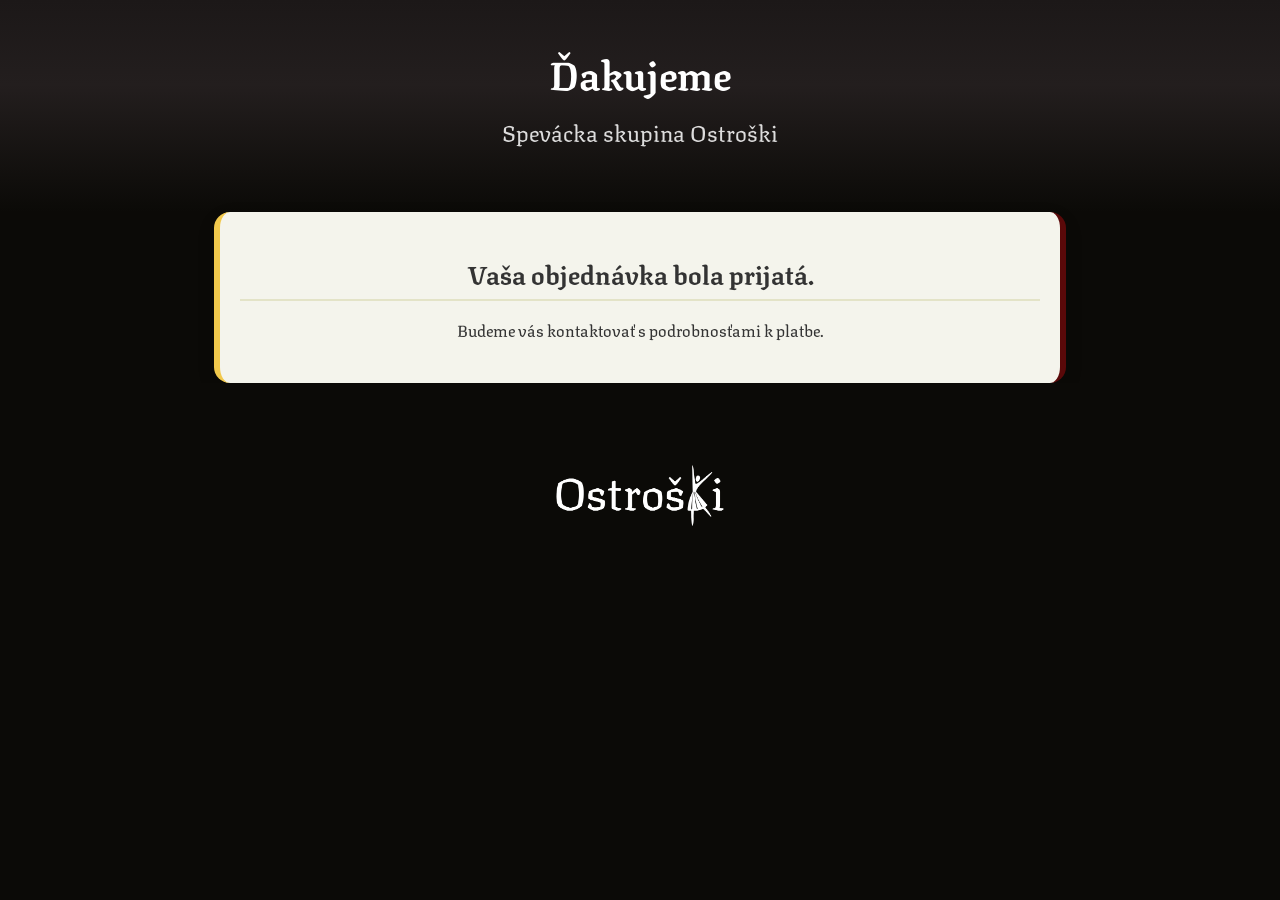
==== orders/index.html @ ce382a6a "Landing page for orders" ====
<!DOCTYPE html>
<html lang="sk">

<head>
    <meta charset="UTF-8">
    <meta name="viewport" content="width=device-width, initial-scale=1.0">
    <meta name="robots" content="noindex, nofollow">
    <meta name="referrer" content="no-referrer">
    <title>Objednávka prijatá | Ostroški</title>
    <link rel="stylesheet" href="../styles.css">
    <style>
        .order-total {
            font-size: 2.2em;
            font-weight: 700;
            margin: 10px 0 20px;
            color: var(--accent-red);
        }

        .order-iban {
            display: inline-block;
            margin: 10px 0 20px;
            padding: 12px 20px;
            background: var(--accent-dark);
            color: #fff;
            border-radius: 10px;
            font-size: 1.25em;
            letter-spacing: 0.04em;
            word-break: break-word;
        }

        .order-note {
            margin-top: 20px;
        }
    </style>
</head>

<body>
    <header class="page-header">
        <div class="container header-content">
            <h1>Ďakujeme</h1>
            <p>Spevácka skupina Ostroški</p>
        </div>
    </header>

    <main>
        <section id="order" class="container" aria-live="polite">
            <h2 id="order-title">Vaša objednávka bola prijatá.</h2>
            <p>Celková suma:</p>
            <p class="order-total" id="order-total"></p>
            <p id="order-message"></p>
            <p id="order-iban-wrap" hidden>
                <span>IBAN:</span><br>
                <span class="order-iban" id="order-iban">SK69 7500 0000 0040 1963 4669</span>
            </p>
            <p class="order-note" id="order-note"></p>
            <noscript>
                <p>Vaša objednávka bola prijatá. Ak sa vám nezobrazuje celková suma, zapnite si prosím JavaScript
                    alebo nás kontaktujte na ssostroski@gmail.com.</p>
            </noscript>
        </section>
    </main>

    <footer>
        <div class="container">
            <img src="../images/logo.png" alt="Ostroški logo" class="logo">
        </div>
    </footer>

    <script>
        // Landing page for Tally redirect:
        //   /orders/?total=@total&payment=@payment
        // total   - price, e.g. 12, 12.5 or 12,50
        // payment - answer of the payment-method question; anything containing "dobierk" means cash on delivery,
        //           anything containing "vopred", "prevod" or "ucet" means up-front bank transfer.
        // If payment is missing or unknown, a neutral confirmation without payment instructions is shown.
        (function () {
            var params = new URLSearchParams(location.search);

            function parseTotal(raw) {
                if (raw === null) return null;
                var s = raw.replace(/[\s\u00a0]/g, '').replace(/€|eur/gi, '').replace(',', '.');
                if (!/^\d{1,6}(\.\d{1,2})?$/.test(s)) return null;
                var n = Number(s);
                return n > 0 ? n : null;
            }

            function parsePayment(raw) {
                if (raw === null) return null;
                var s = raw.normalize('NFD').replace(/[\u0300-\u036f]/g, '').toLowerCase();
                if (s.indexOf('dobierk') !== -1) return 'dobierka';
                if (/vopred|prevod|ucet/.test(s)) return 'vopred';
                return null;
            }

            var total = parseTotal(params.get('total'));
            var payment = parsePayment(params.get('payment'));

            var totalEl = document.getElementById('order-total');
            var messageEl = document.getElementById('order-message');
            var noteEl = document.getElementById('order-note');

            if (total === null) {
                totalEl.parentNode.removeChild(totalEl.previousElementSibling);
                totalEl.parentNode.removeChild(totalEl);
                messageEl.textContent = 'Budeme vás kontaktovať s podrobnosťami k platbe.';
                return;
            }

            var amount = new Intl.NumberFormat('sk-SK', { style: 'currency', currency: 'EUR' }).format(total);
            totalEl.textContent = amount;

            if (payment === 'vopred') {
                messageEl.textContent = 'Pošlite prosím sumu ' + amount + ' na účet:';
                document.getElementById('order-iban-wrap').hidden = false;
                noteEl.textContent = 'Do poznámky k platbe uveďte vaše meno. Zásielku odošleme po prijatí platby.';
            } else if (payment === 'dobierka') {
                messageEl.textContent = 'Sumu ' + amount + ' uhradíte pri prevzatí zásielky (dobierka).';
                noteEl.textContent = 'Budeme vás kontaktovať s podrobnosťami k doručeniu.';
            } else {
                messageEl.textContent = 'Budeme vás kontaktovať s podrobnosťami k platbe.';
            }
        })();
    </script>
</body>

</html>
---- styles.css ----
@font-face {
    font-family: 'Texturina';
    src: url('fonts/Texturina-VariableFont_opsz,wght.ttf') format('truetype');
}

:root {
    --accent-red: #5a0909;
    --accent-blue: #1976d2;
    --accent-yellow: #f2c94c;
    --accent-dark: #0b0a07;
    --accent-cream: #f4f4ec;
    --accent-taupe: #b5a696
}

body {
    font-family: 'Texturina', Arial, sans-serif;
    margin: 0;
    padding: 0;
    background-color: #0b0a07;
    color: #333;
    line-height: 1.6;
}

header {
    text-align: center;
    padding: 20px;
    color: white;
    background: linear-gradient(to top,
        #0b0a07,
        #231e1e 60%,
        #1c1818
    );
}


.logo {
    height: 170px;
}

header h1 {
    margin-top: 10px;
    font-size: 2.5em;
}

h2 {
    margin-bottom: 15px;
    font-size: 1.6em;
    border-bottom: 2px solid #e3e3c7;
    padding-bottom: 5px;
}

header p {
    margin-top: 10px;
    font-size: 1.4em;
    opacity: 0.85; /* softer look */
}

section {
    background: var(--accent-cream);
    margin-top: 25px;
    padding: 25px;
    border-radius: 16px;
    box-shadow: 0 6px 20px rgba(0,0,0,0.08);

    border-left: 6px solid var(--accent-yellow);
    border-right: 6px solid var(--accent-red);

}

.profile-photo {
    max-width: 100%;
    width: 400px;
    height: auto;
    border-radius: 10px;
    object-fit: cover;
    margin: 20px 0;
    border: 6px solid #0b0a07;
    box-shadow: 0 8px 20px rgba(0,0,0,0.25);
}

.right-corner-photo {
    max-width: 50%;
    width: 400px;
    height: auto;
    border-radius: 10px;
    object-fit: cover;
    margin: 20px 0;
    border: 6px solid #0b0a07;
    box-shadow: 0 8px 20px rgba(0,0,0,0.25);
        position: absolute;

    top: 10px;
    right: 10px;
    height: auto;
}

.container {
    max-width: 800px;
    margin: 0 auto;
    padding: 20px;
    text-align: center;
}

main ul {
    list-style: none;
    padding: 0;
}

main ul li {
    margin: 15px 0;
    font-size: 1.1em;
}

a {
    color: var(--accent-blue);
    text-decoration: none;
    font-weight: 500;
}

a:hover {
    text-decoration: underline;
}

.tally-button {
    position: fixed;
    bottom: 20px;
    right: 20px;
    z-index: 1000;
    background: none;
    border: none;
    padding: 0;
    font-size: 3.5rem;
    line-height: 1;
    cursor: pointer;
    filter: drop-shadow(0 4px 6px rgba(0, 0, 0, 0.4));
    transition: transform 0.2s ease;
}

.tally-button:hover {
    transform: scale(1.15);
}

footer {
    text-align: center;
    padding: 10px 0;
    background-color: #0b0a07;
    color: white;
    font-size: 0.9em;
}

.spotify-embed {
    margin-top: 25px;
    padding: 15px;
    background: var(--accent-dark);
    border-radius: 16px;
    box-shadow: 0 4px 15px rgba(0,0,0,0.08);
}

#spotify h2 {
    margin-bottom: 10px;
}

/* Home page link to albums */
.button-link {
    display: inline-block;
    margin-top: 10px;
    padding: 10px 24px;
    background: var(--accent-red);
    color: #fff;
    border-radius: 999px;
}

.album-meta .button-link {
    margin: 0 0 0 8px;
    padding: 9px 24px;
}

.button-link:hover {
    text-decoration: none;
    background: var(--accent-dark);
}

/* Videos */
.video-grid {
    display: grid;
    grid-template-columns: repeat(auto-fit, minmax(280px, 1fr));
    gap: 20px;
}

.video-item {
    margin: 0;
}

.video-featured {
    grid-column: 1 / -1;
}


.video-frame {
    position: relative;
    aspect-ratio: 16 / 9;
    background: var(--accent-dark);
    border-radius: 12px;
    overflow: hidden;
    box-shadow: 0 4px 15px rgba(0, 0, 0, 0.15);
}

.video-frame iframe {
    position: absolute;
    inset: 0;
    width: 100%;
    height: 100%;
    border: 0;
}

.video-item figcaption {
    margin-top: 8px;
    font-size: 1.05em;
}


/* Albums page */
.page-header h1 {
    margin: 0;
}

.back-link {
    display: inline-block;
    margin-top: 10px;
    color: var(--accent-taupe);
}

.album-radio {
    position: absolute;
    opacity: 0;
    pointer-events: none;
}

.album-selector {
    display: flex;
    justify-content: center;
    gap: 20px;
    margin-bottom: 25px;
}

.album-tab {
    display: flex;
    flex-direction: column;
    align-items: center;
    width: 140px;
    cursor: pointer;
    opacity: 0.6;
    border-bottom: 3px solid transparent;
    padding-bottom: 6px;
    transition: opacity 0.2s ease, transform 0.2s ease;
}

.album-tab:hover {
    opacity: 1;
}

.album-tab img {
    width: 100%;
    height: auto;
    border-radius: 10px;
}

.album-tab-title {
    margin-top: 6px;
    font-size: 0.95em;
}

#album-1:checked ~ .album-selector label[for="album-1"],
#album-2:checked ~ .album-selector label[for="album-2"],
#album-3:checked ~ .album-selector label[for="album-3"] {
    opacity: 1;
    transform: translateY(-3px);
    border-bottom-color: var(--accent-red);
}

#album-1:focus-visible ~ .album-selector label[for="album-1"],
#album-2:focus-visible ~ .album-selector label[for="album-2"],
#album-3:focus-visible ~ .album-selector label[for="album-3"] {
    outline: 2px solid var(--accent-blue);
    outline-offset: 2px;
}

.album-panel {
    display: none;
    text-align: left;
}

#album-1:checked ~ #panel-1,
#album-2:checked ~ #panel-2,
#album-3:checked ~ #panel-3 {
    display: block;
}

.cover-placeholder {
    display: flex;
    align-items: center;
    justify-content: center;
    width: 100%;
    aspect-ratio: 1;
    background: var(--accent-taupe);
    border-radius: 10px;
    font-size: 2.5rem;
}

.cover-large {
    font-size: 6rem;
}

.album-intro {
    display: grid;
    grid-template-columns: minmax(180px, 280px) 1fr;
    gap: 25px;
    align-items: start;
}

.album-intro img {
    width: 100%;
    height: auto;
    border-radius: 10px;
    box-shadow: 0 8px 20px rgba(0, 0, 0, 0.25);
}

.album-meta h2 {
    margin-top: 0;
}

.album-facts {
    opacity: 0.7;
    margin-top: 0;
}

.order-button {
    padding: 10px 24px;
    background: var(--accent-red);
    color: #fff;
    border: none;
    border-radius: 999px;
    font-family: inherit;
    font-size: 1em;
    cursor: pointer;
}

.order-button:hover {
    background: var(--accent-dark);
}

.album-panel h3 {
    margin: 30px 0 10px;
    border-bottom: 1px solid #e3e3c7;
    padding-bottom: 4px;
}

.tracklist {
    padding-left: 25px;
    margin: 0;
}

.tracklist li {
    padding: 4px 0;
}

.tracklist li::marker {
    color: var(--accent-red);
}

.track-title {
    display: inline-block;
    width: calc(100% - 4em);
}

.track-time {
    opacity: 0.7;
}

.photo-grid {
    display: grid;
    grid-template-columns: repeat(auto-fill, minmax(150px, 1fr));
    gap: 12px;
}

.photo-grid img {
    width: 100%;
    aspect-ratio: 4 / 3;
    object-fit: cover;
    border-radius: 8px;
}

.photo-button {
    width: 100%;
    padding: 0;
    border: none;
    background: none;
    cursor: zoom-in;
    display: block;
}

.photo-button:focus-visible {
    outline: 2px solid var(--accent-blue);
    outline-offset: 2px;
}

.photo-button img {
    display: block;
}

/* Photo lightbox */
.lightbox {
    width: 100vw;
    height: 100vh;
    max-width: none;
    max-height: none;
    margin: 0;
    padding: 0;
    border: none;
    background: rgba(11, 10, 7, 0.92);
    align-items: center;
    justify-content: center;
}

.lightbox[open] {
    display: flex;
}

.lightbox img {
    max-width: 90vw;
    max-height: 90vh;
    object-fit: contain;
    border-radius: 6px;
}

.lightbox button {
    position: absolute;
    background: rgba(0, 0, 0, 0.5);
    color: #fff;
    border: none;
    border-radius: 999px;
    font-family: inherit;
    cursor: pointer;
}

.lightbox button:hover {
    background: var(--accent-red);
}

.lightbox button:focus-visible {
    outline: 2px solid var(--accent-yellow);
    outline-offset: 2px;
}

.lightbox-close {
    top: 16px;
    right: 16px;
    width: 44px;
    height: 44px;
    font-size: 2rem;
    line-height: 1;
}

.lightbox-nav {
    top: 50%;
    transform: translateY(-50%);
    width: 48px;
    height: 48px;
    font-size: 2.2rem;
    line-height: 1;
}

.lightbox-prev {
    left: 16px;
}

.lightbox-next {
    right: 16px;
}

.photo-placeholder {
    display: flex;
    align-items: center;
    justify-content: center;
    aspect-ratio: 4 / 3;
    background: var(--accent-taupe);
    border-radius: 8px;
    font-size: 0.9em;
}

.album-info {
    display: grid;
    grid-template-columns: minmax(120px, 240px) 1fr;
    gap: 6px 20px;
    margin: 0;
}

.album-info dt {
    font-weight: 700;
}

.album-info dd {
    margin: 0;
}

/* Responsive Design */
@media (max-width: 600px) {
    .profile-photo {
        width: 100%;
        max-width: 325px;
    }

    .album-selector {
        gap: 8px;
    }

    .album-tab {
        width: 30%;
    }

    .album-intro {
        grid-template-columns: 1fr;
    }

    .photo-grid {
        grid-template-columns: repeat(2, 1fr);
    }

    .album-info {
        grid-template-columns: 1fr;
    }

}
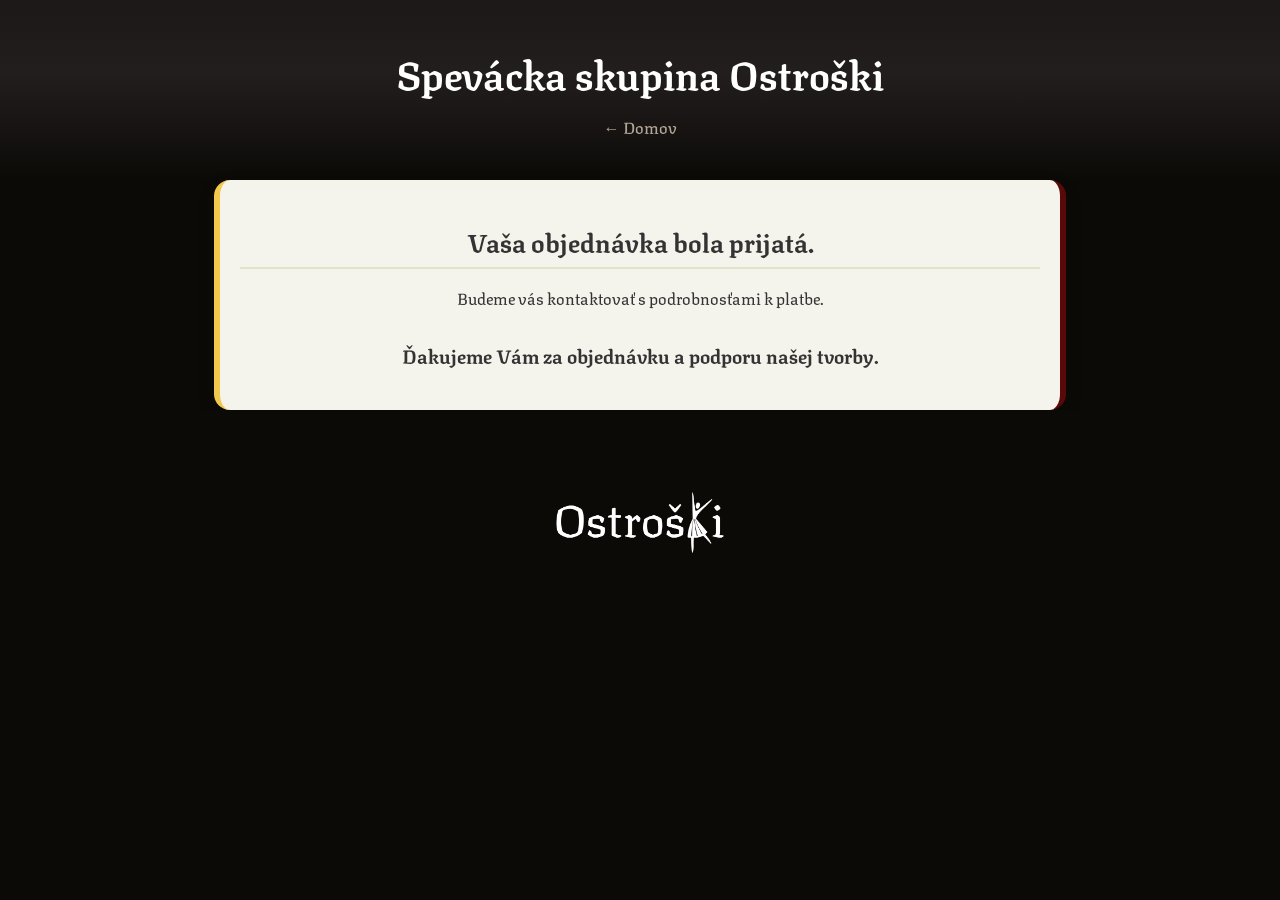
==== commit d2b6e8e3: "Orders enhancement" ====
--- a/orders/index.html
+++ b/orders/index.html
@@ -16,20 +16,68 @@
             color: var(--accent-red);
         }
 
-        .order-iban {
-            display: inline-block;
-            margin: 10px 0 20px;
-            padding: 12px 20px;
-            background: var(--accent-dark);
-            color: #fff;
+        /* Payment instructions (up-front payment): both boxes share the same width, padding and type size */
+        .order-payment {
+            display: flex;
+            flex-direction: column;
+            align-items: center;
+            gap: 12px;
+            margin: 20px 0;
+        }
+
+        .order-payment[hidden] {
+            display: none;
+        }
+
+        .order-box {
+            box-sizing: border-box;
+            width: 100%;
+            max-width: 460px;
+            margin: 0;
+            padding: 14px 20px;
             border-radius: 10px;
-            font-size: 1.25em;
-            letter-spacing: 0.04em;
+            text-align: center;
             word-break: break-word;
         }
 
+        .order-box-label {
+            display: block;
+            margin-bottom: 4px;
+            font-size: 0.8em;
+            text-transform: uppercase;
+            letter-spacing: 0.08em;
+            opacity: 0.75;
+        }
+
+        .order-box-value {
+            display: block;
+            font-size: 1.2em;
+            font-weight: 700;
+        }
+
+        .order-iban {
+            background: var(--accent-dark);
+            color: #fff;
+        }
+
+        .order-iban .order-box-value {
+            letter-spacing: 0.04em;
+            user-select: all;
+        }
+
+        .order-name-note {
+            background: var(--accent-yellow);
+            color: var(--accent-dark);
+        }
+
         .order-note {
-            margin-top: 20px;
+            margin: 0 0 20px;
+        }
+
+        .order-thanks {
+            margin-top: 30px;
+            font-size: 1.2em;
+            font-weight: 700;
         }
     </style>
 </head>
@@ -37,8 +85,8 @@
 <body>
     <header class="page-header">
         <div class="container header-content">
-            <h1>Ďakujeme</h1>
-            <p>Spevácka skupina Ostroški</p>
+            <h1>Spevácka skupina Ostroški</h1>
+            <a class="back-link" href="../index.html">&larr; Domov</a>
         </div>
     </header>
 
@@ -48,15 +96,22 @@
             <p>Celková suma:</p>
             <p class="order-total" id="order-total"></p>
             <p id="order-message"></p>
-            <p id="order-iban-wrap" hidden>
-                <span>IBAN:</span><br>
-                <span class="order-iban" id="order-iban">SK69 7500 0000 0040 1963 4669</span>
-            </p>
+            <div class="order-payment" id="order-payment" hidden>
+                <p class="order-box order-iban">
+                    <span class="order-box-label">IBAN</span>
+                    <span class="order-box-value">SK69 7500 0000 0040 1963 4669</span>
+                </p>
+                <p class="order-box order-name-note">
+                    <span class="order-box-label">Dôležité</span>
+                    <span class="order-box-value">Do poznámky k platbe uveďte Vaše meno.</span>
+                </p>
+            </div>
             <p class="order-note" id="order-note"></p>
             <noscript>
                 <p>Vaša objednávka bola prijatá. Ak sa vám nezobrazuje celková suma, zapnite si prosím JavaScript
                     alebo nás kontaktujte na ssostroski@gmail.com.</p>
             </noscript>
+            <p class="order-thanks">Ďakujeme Vám za objednávku a podporu našej tvorby.</p>
         </section>
     </main>
 
@@ -111,11 +166,10 @@
 
             if (payment === 'vopred') {
                 messageEl.textContent = 'Pošlite prosím sumu ' + amount + ' na účet:';
-                document.getElementById('order-iban-wrap').hidden = false;
-                noteEl.textContent = 'Do poznámky k platbe uveďte vaše meno. Zásielku odošleme po prijatí platby.';
+                document.getElementById('order-payment').hidden = false;
+                noteEl.textContent = 'Zásielku odošleme po prijatí platby.';
             } else if (payment === 'dobierka') {
                 messageEl.textContent = 'Sumu ' + amount + ' uhradíte pri prevzatí zásielky (dobierka).';
-                noteEl.textContent = 'Budeme vás kontaktovať s podrobnosťami k doručeniu.';
             } else {
                 messageEl.textContent = 'Budeme vás kontaktovať s podrobnosťami k platbe.';
             }
